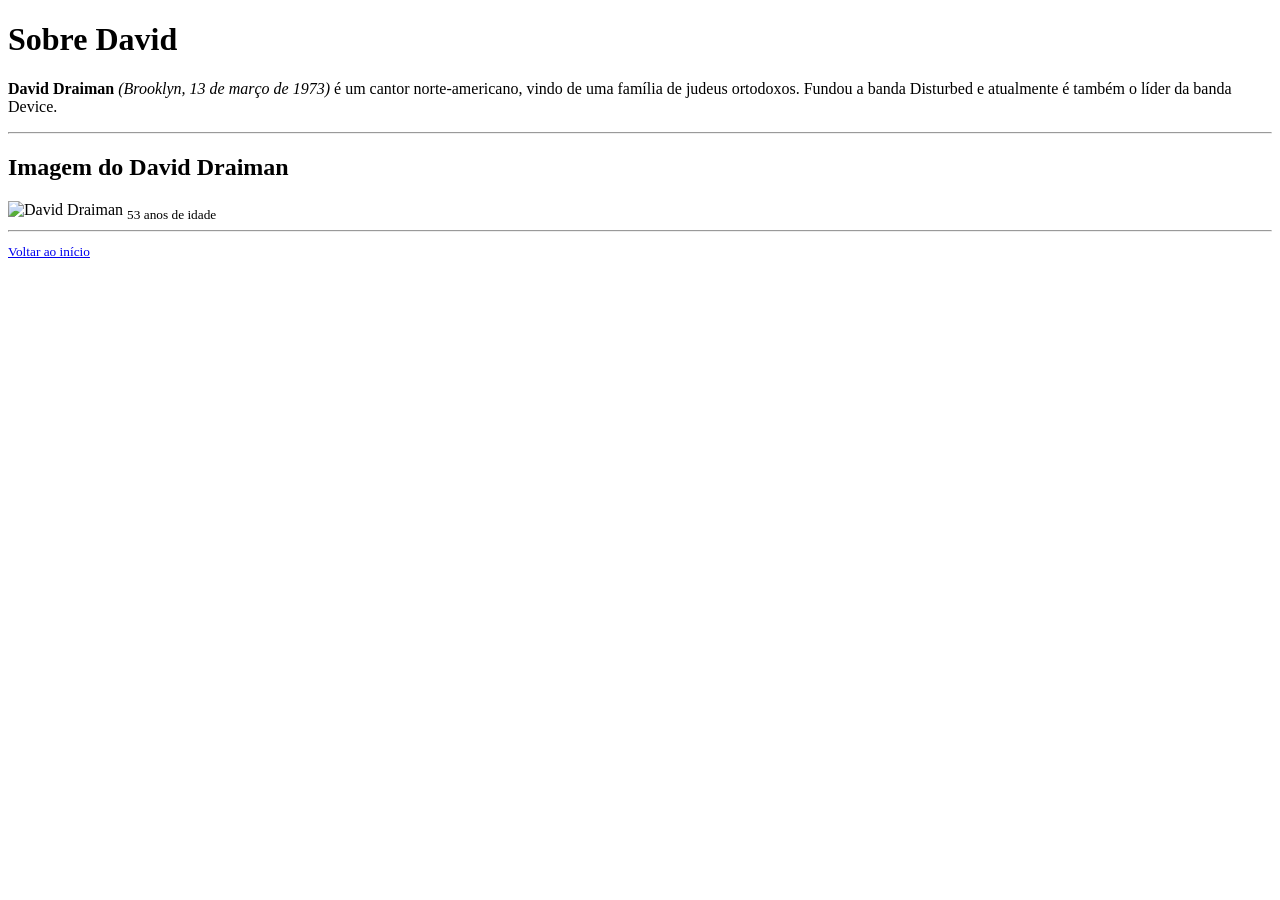
==== HTML/cantor.html @ 882c52d2 "Nova atividade" ====
<!DOCTYPE html>
<html lang="pt-br">
<head>
    <meta charset="UTF-8">
    <meta name="viewport" content="width=device-width, initial-scale=1.0">
    <title> David Draiman </title>
</head>
<body>
 
<h1 id="primeiro" class="topicos"> Sobre David </h1>   
<p> <strong> David Draiman </strong> <em> (Brooklyn, 13 de março de 1973) </em> é um cantor norte-americano, vindo de uma família de judeus ortodoxos.
    Fundou a banda Disturbed e atualmente é também o líder da banda Device.  </p>
<hr>

<h2 id="segundo" class="topicos"> Imagem do David Draiman </h2>
<img src="../imagens/cantor.png" alt="David Draiman">
<sub> 53 anos de idade </sup>
<hr>

<a href="atv2.html" rel="noopener noreferrer"> Voltar ao início </a>

</body>
</html>
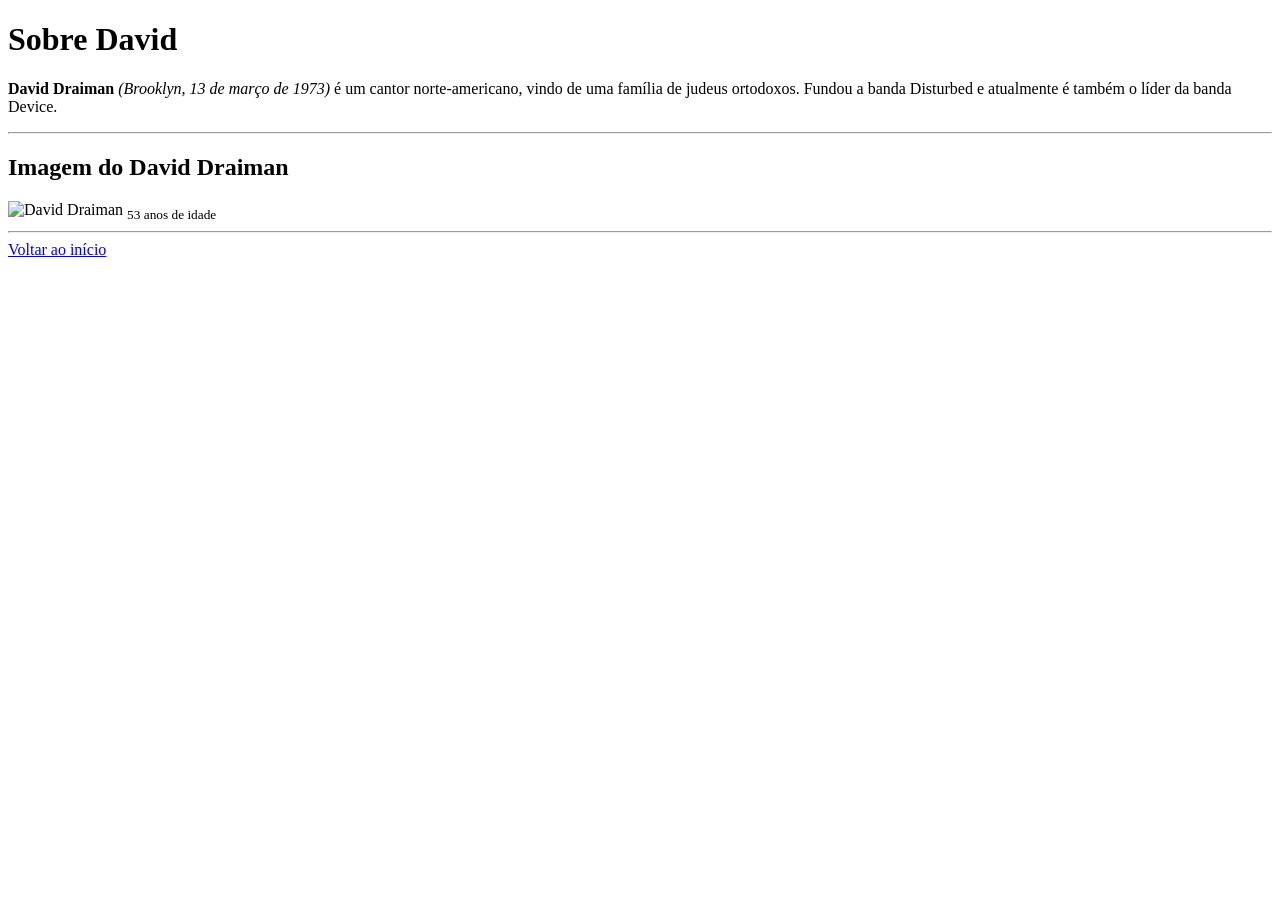
==== commit 24b6a193: "Troca para o correto uso da tag <sub> com </sub>" ====
--- a/HTML/cantor.html
+++ b/HTML/cantor.html
@@ -14,10 +14,10 @@
 
 <h2 id="segundo" class="topicos"> Imagem do David Draiman </h2>
 <img src="../imagens/cantor.png" alt="David Draiman">
-<sub> 53 anos de idade </sup>
+<sub> 53 anos de idade </sub>
 <hr>
 
 <a href="atv2.html" rel="noopener noreferrer"> Voltar ao início </a>
 
 </body>
-</html>+</html>
